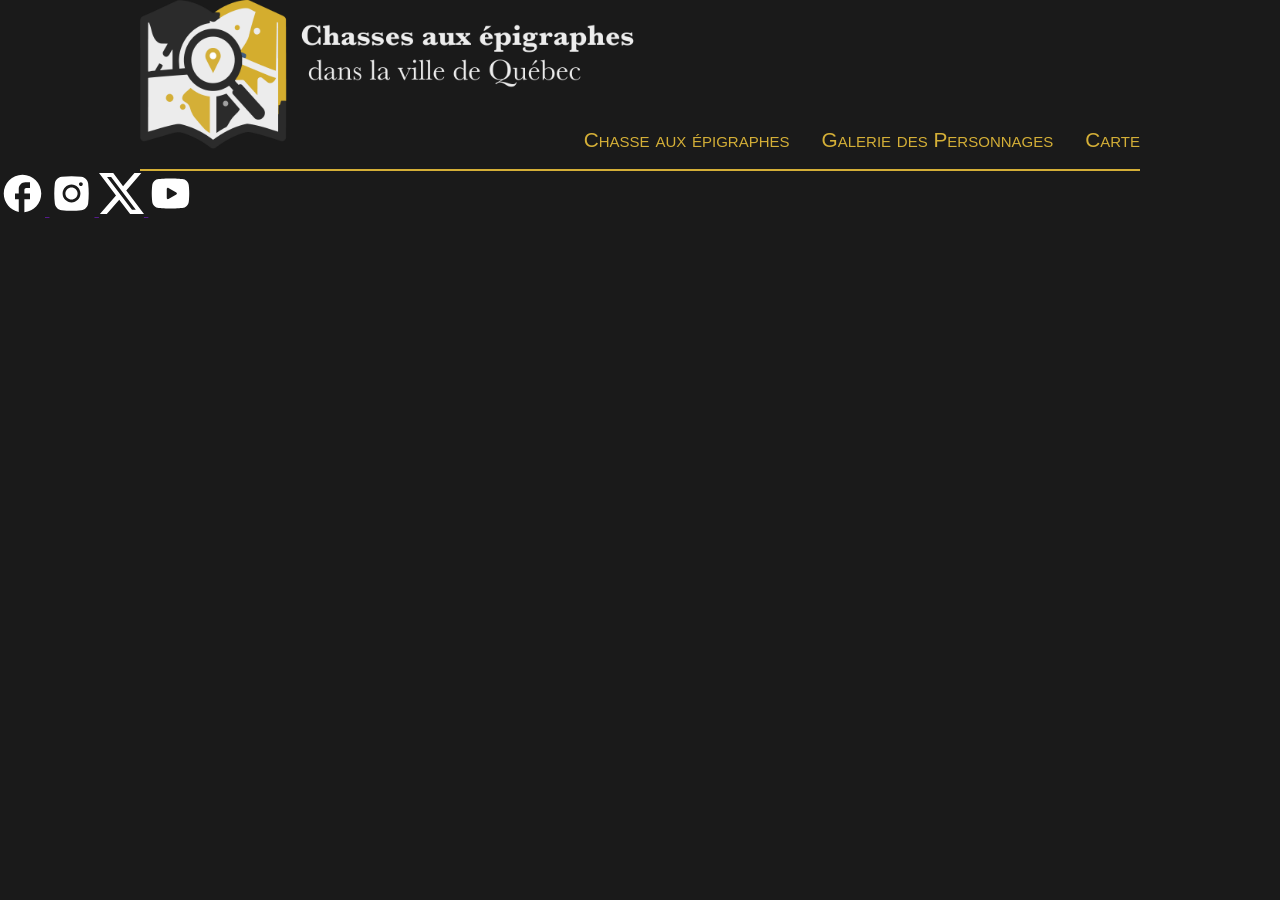
==== index.html @ 5cd20490 """ """ ====
<!DOCTYPE html>
<html lang="fr-ca">
<head>
    <meta charset="UTF-8">
    <meta name="viewport" content="width=device-width, initial-scale=1.0">
    <title>Navigation - Chasse Épigraphes</title>
    <link rel="stylesheet" href="assets/css/style.css">
    <script src="assets/js/main.js" defer></script>
</head>
<body>

    <header class="header">

        <nav class="nav" id="nav-principal" aria-label="Navigation Principale">

            <div class="nav__logo">
                <a href="#" class="nav__lien logo" id="logo">
                    <img class="nav__image" src="assets/images/Logo_entete.png" alt="Logo La Chasse aux épigraphes">Accueil
                </a>
            </div>

            <div class="nav__barre">
                <ul class="nav__liste menu">
                    <li class="menu__item">
                        <a href="" class="menu__lien lien">Chasse aux épigraphes</a>
                    </li>
                    <li class="menu__item">
                        <a href="" class="menu__lien lien">Galerie des Personnages</a>
                    </li>
                    <li class="menu__item">
                        <a href="" class="menu__lien lien">Carte</a>
                    </li>
                </ul>
            </div>

        </nav>
    </header>

    <main class="main">

    </main>

    <footer class="footer">

        <div class="reseaux-sociaux">

            <a href="" class="facebook">
                <img src="assets/images/icones/facebook/initial.svg" alt="Icone Facebook" class="lien-facebook">
            </a>

            <a href="" class="instagram">
                <img src="assets/images/icones/instagram/initial.svg" alt="Icone Instagram" class="lien-instagram">
            </a>

            <a href="" class="twitter">
                <img src="assets/images/icones/twitter/initial.svg" alt="Icone X" class="lien-twitter">
            </a>

            <a href="" class="youtube">
                <img src="assets/images/icones/youtube/initial.svg" alt="Icone youtube" class="lien-youtube">
            </a>

        </div>
    </footer>
    
</body>
</html>
---- assets/css/style.css ----
@charset "UTF-8";

* {
    margin: 0px;
    padding: 0px;
    box-sizing: border-box;
}

:root {
    --couleur-Jaune-Fonce: #69510E;
    --couleur-Jaune-Dore: #D4AF37;
    --couleur-Jaune-Pale: #E5DB69;
    --couleur-Gris-Pale: #B4B4B4;

    font-size: 16px;
    font-family: Helvetica, sans-serif;
    line-height: 1.2;
    scroll-behavior: smooth;
}

body {
    background-color: #1A1A1A;
}

/* ------------------ */
/* CSS NAVIGATION */
/* ------------------ */

nav {
    max-width: 360px;
    margin: 0 auto;
    display: flex;
    flex-direction: column;
    justify-content: center;
    align-items: center;
    border-bottom: solid 2px var(--couleur-Jaune-Dore);
    padding-bottom: 1rem;

}

.nav__logo {
    z-index: 102;;
}

.nav__lien {
    font-size: 0;
}

.nav__image {
    width: 100%;
    height: auto;
}

.nav .nav__barre {
    width: 100%;
    display: flex;
    justify-content: right;
    flex-direction: column;
}

.menu {
    display: flex;
    flex-direction: column;
    justify-content: center;
    gap: 1rem;
    list-style-type: none;
    font-size: 1rem;
    text-align: right;
    padding-block: 1rem;
    margin-top: -1.5rem;
    z-index: 101;
    background: linear-gradient(0.25turn, #1A1A1A, #69510e4d);
    border-radius: 1rem;
    width: 100%;
}

.menu .menu__item {
    padding: 0.5rem 1.5rem 0.5rem 0rem;
    margin-right: 1rem;
    background-color: #1a1a1a78;
    border-radius: 1rem;
}

/* AFFICHAGE TABLETTE */

@media (min-width: 37.5rem) {
    .nav {
        max-width: 600px;
    }

    .menu {
        flex-direction: row;
    }

    .menu .menu__item {
        margin: 0;
        padding: 0.5rem 1.5rem;

    }
}

/* AFFICHAGE TABLE */

@media (min-width: 48rem) {
    .nav {
        max-width: 1000px;
        flex-direction: row;
        align-items: flex-end;
    }

    .nav__image {
        width: 500px;
    }

    .nav .nav__barre {
        flex-direction: unset;
    }

    .menu {
        flex-direction: row;
        gap: 2rem;
        font-size: 1.3rem;
        margin: 0 0 0 -20rem;
        padding: 0;
        background: none;
        width: fit-content;
    }

    .menu .menu__item {
        padding-inline: 0;
        background-color: transparent;
        padding-block: 0;
    }
}

/* -------------- */
/* Bouton du menu */
/* -------------- */

.nav__control {
    background-color: var(--couleur-Jaune-Fonce);
    color: var(--couleur-Jaune-Dore);
    border: none;
    padding: 10px;
    margin: -3rem 0 0.5rem auto;
    min-width: 40px;
    min-height: 40px;
    border-radius: 1rem;
    position: inherit;
    z-index: 103;
}

@media (min-width: 48rem) {
    .nav__control {
        display: none;
    }
}

.nav__control:hover,
.nav__control:active {
    color: var(--couleur-Jaune-Pale);
}

.nav__control:focus-visible {
    outline-offset: -5px;
    outline: var(--couleur-Jaune-Fonce) auto 5px;
}


.nav__control:before {
    display: inline-block;
    content: "";
    width: 1em;
    height: 1em;
    background-image: url(../images/icones/ico-fermer.svg);
    background-size: auto 1em;
}

.nav--closed .nav__control:before {
    background-image: url(../images/icones/ico-menu.svg);
}

/* Liste du menu */
.js .menu {
    max-height: none;
}

@media (min-width: 48rem) {
    .menu__item {
        display: inline-block;
    }

    .js .menu {
        margin: 0 0 0 -20rem;
    }
}

@media (max-width: 48rem) {
    .js .menu {
        max-height: 100vh;
        overflow: hidden;
        transition: max-height 2s;
    }

    .js .nav--closed .menu {
        max-height: 0;
        transition: max-height 0.5s;
        margin: 0;
        padding: 0;
    }
}

/* ------------------ */
/* FIN CSS NAVIGATION */
/* ------------------ */


/* ------------------ */
/* CSS FOOTER */
/* ------------------ */

/* Autres, modificateurs, effets (initial, survol, focus) */

.lien {
    color: var(--couleur-Jaune-Dore);
    text-decoration: none;
    font-variant: small-caps;
}

.lien:hover {
    color: var(--couleur-Jaune-Pale);
    text-decoration: underline;
}

.lien:focus-visible {
    outline: var(--couleur-Jaune-Dore) 1px solid;
    border-radius: 0.5rem;
}
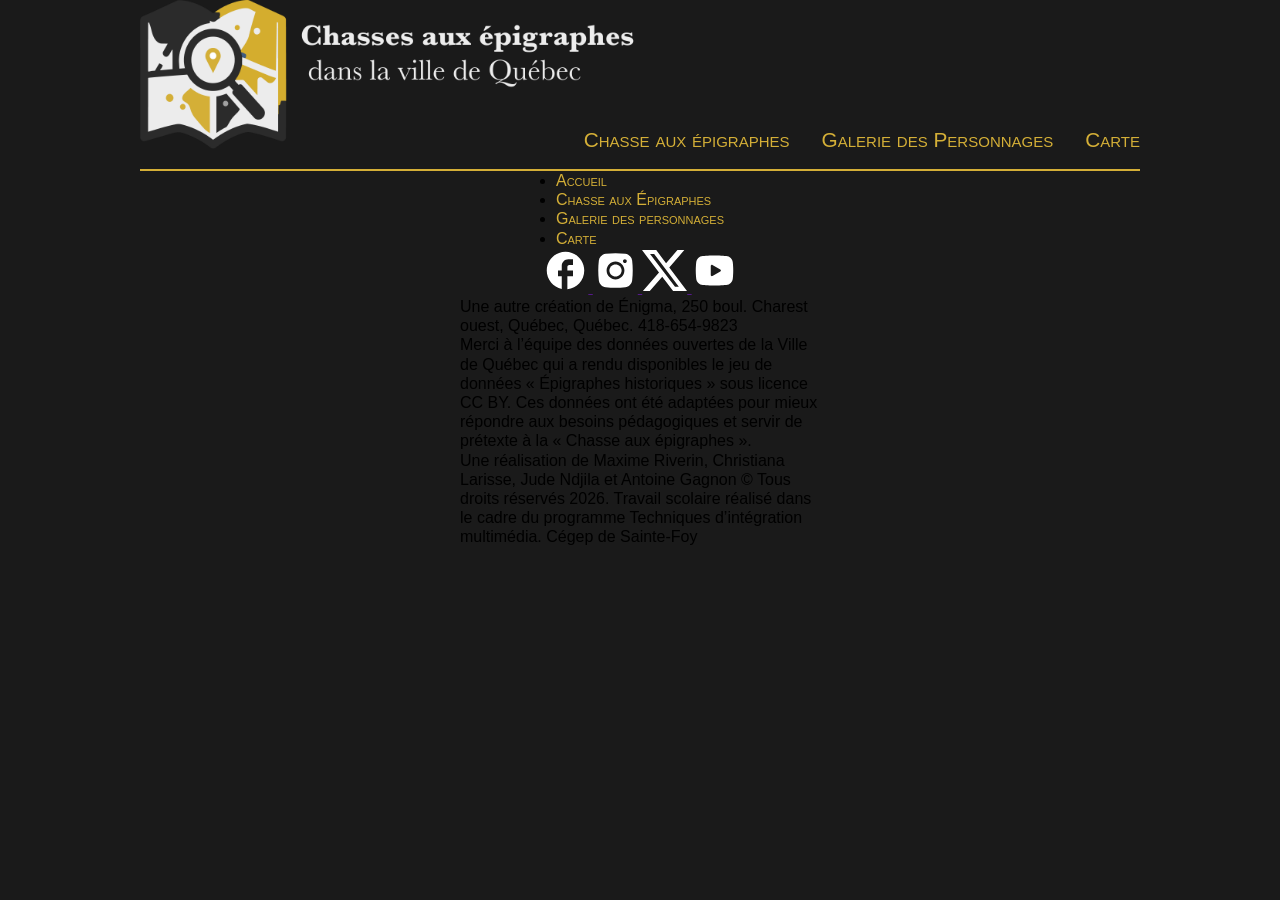
==== commit a69565e9: "Update footer - Écriture du html du footer - effet de survol sur les liens réseaux sociaux -" ====
--- a/index.html
+++ b/index.html
@@ -42,7 +42,29 @@
 
     <footer class="footer">
 
-        <div class="reseaux-sociaux">
+        <div class="footer__nav">
+            <ul class="footer__nav-liste footer__menu">
+
+                <li class="footer__menu-item">
+                    <a href="" class="footer__menu-lien lien">Accueil</a>
+                </li>
+
+                <li class="footer__menu-item">
+                    <a href="" class="footer__menu-lien lien">Chasse aux Épigraphes</a>
+                </li>
+
+                <li class="footer__menu-item">
+                    <a href="" class="footer__menu-lien lien">Galerie des personnages</a>
+                </li>
+
+                <li class="footer__menu-item">
+                    <a href="" class="footer__menu-lien lien">Carte</a>
+                </li>
+
+            </ul>
+        </div>
+
+        <div class="footer__reseaux-sociaux">
 
             <a href="" class="facebook">
                 <img src="assets/images/icones/facebook/initial.svg" alt="Icone Facebook" class="lien-facebook">
@@ -61,6 +83,14 @@
             </a>
 
         </div>
+
+        <div class="footer__texte-containeur">
+            <p class="footer__texte">Une autre création de Énigma, 250 boul. Charest ouest, Québec, Québec. 418-654-9823</p>
+            <p class="footer__texte">Merci à l’équipe des données ouvertes de la Ville de Québec qui a rendu disponibles le jeu de données « Épigraphes historiques » sous licence CC BY. 
+                    Ces données ont été adaptées pour mieux répondre aux besoins pédagogiques et servir de prétexte à la « Chasse aux épigraphes ». </p>
+            <p class="footer__texte">Une réalisation de Maxime Riverin, Christiana Larisse, Jude Ndjila et Antoine Gagnon  © Tous droits réservés 2026.
+                    Travail scolaire réalisé dans le cadre du programme Techniques d’intégration multimédia. Cégep de Sainte-Foy</p>
+        </div>
     </footer>
     
 </body>
--- a/assets/css/style.css
+++ b/assets/css/style.css
@@ -35,7 +35,6 @@
     align-items: center;
     border-bottom: solid 2px var(--couleur-Jaune-Dore);
     padding-bottom: 1rem;
-
 }
 
 .nav__logo {
@@ -219,6 +218,27 @@
 /* CSS FOOTER */
 /* ------------------ */
 
+footer {
+    max-width: 360px;
+    margin: 0 auto;
+    display: flex;
+    flex-direction: column;
+    justify-content: center;
+    align-items: center;
+}
+
+.footer__menu {
+    
+}
+
+.footer__reseaux-sociaux {
+
+}
+
+.footer__texte-containeur {
+
+}
+
 /* Autres, modificateurs, effets (initial, survol, focus) */
 
 .lien {
@@ -235,4 +255,17 @@
 .lien:focus-visible {
     outline: var(--couleur-Jaune-Dore) 1px solid;
     border-radius: 0.5rem;
+}
+
+.facebook:hover .lien-facebook {
+    content: url(../images/icones/facebook/survol.svg);
+}
+.instagram:hover .lien-instagram {
+    content: url(../images/icones/instagram/survol.svg);
+}
+.twitter:hover .lien-twitter {
+    content: url(../images/icones/twitter/survol.svg);
+}
+.youtube:hover .lien-youtube {
+    content: url(../images/icones/youtube/survol.svg);
 }
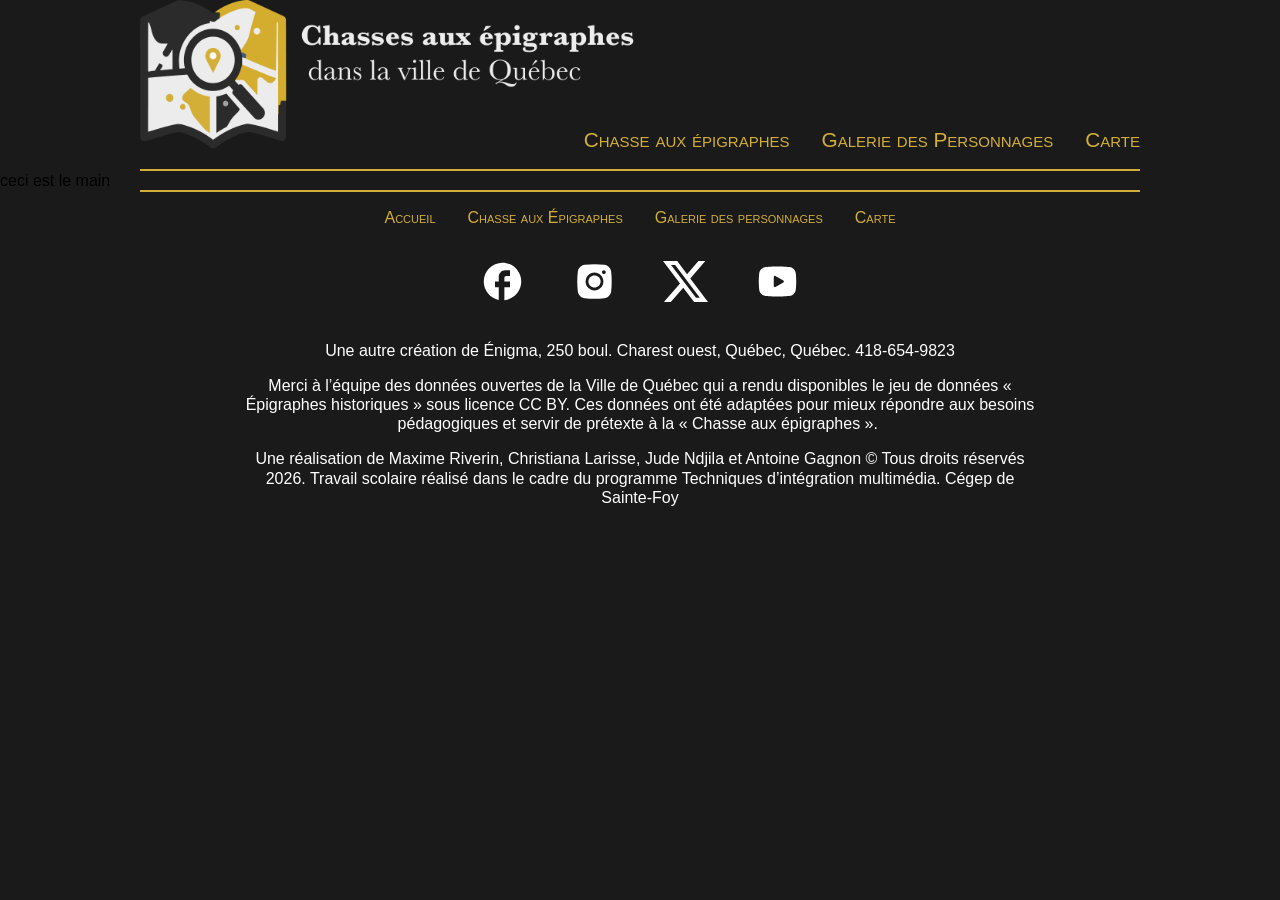
==== commit 7c3e7c43: "Finalisation Footer - Ajout d'une classe 'flex' afin de réduire la répétition dans le css - Mise en " ====
--- a/index.html
+++ b/index.html
@@ -11,7 +11,7 @@
 
     <header class="header">
 
-        <nav class="nav" id="nav-principal" aria-label="Navigation Principale">
+        <nav class="nav flex" id="nav-principal" aria-label="Navigation Principale">
 
             <div class="nav__logo">
                 <a href="#" class="nav__lien logo" id="logo">
@@ -19,8 +19,8 @@
                 </a>
             </div>
 
-            <div class="nav__barre">
-                <ul class="nav__liste menu">
+            <div class="nav__barre flex">
+                <ul class="nav__liste menu flex">
                     <li class="menu__item">
                         <a href="" class="menu__lien lien">Chasse aux épigraphes</a>
                     </li>
@@ -37,59 +37,63 @@
     </header>
 
     <main class="main">
-
+        <p>ceci est le main</p>
     </main>
 
     <footer class="footer">
 
-        <div class="footer__nav">
-            <ul class="footer__nav-liste footer__menu">
+        <div class="footer__containeur flex">
 
-                <li class="footer__menu-item">
-                    <a href="" class="footer__menu-lien lien">Accueil</a>
-                </li>
+            <div class="footer__nav">
+                <ul class="footer__nav-liste footer__menu flex">
 
-                <li class="footer__menu-item">
-                    <a href="" class="footer__menu-lien lien">Chasse aux Épigraphes</a>
-                </li>
+                    <li class="footer__menu-item">
+                        <a href="" class="footer__menu-lien lien">Accueil</a>
+                    </li>
 
-                <li class="footer__menu-item">
-                    <a href="" class="footer__menu-lien lien">Galerie des personnages</a>
-                </li>
+                    <li class="footer__menu-item">
+                        <a href="" class="footer__menu-lien lien">Chasse aux Épigraphes</a>
+                    </li>
 
-                <li class="footer__menu-item">
-                    <a href="" class="footer__menu-lien lien">Carte</a>
-                </li>
+                    <li class="footer__menu-item">
+                        <a href="" class="footer__menu-lien lien">Galerie des personnages</a>
+                    </li>
 
-            </ul>
-        </div>
+                    <li class="footer__menu-item">
+                        <a href="" class="footer__menu-lien lien">Carte</a>
+                    </li>
 
-        <div class="footer__reseaux-sociaux">
+                </ul>
+            </div>
 
-            <a href="" class="facebook">
-                <img src="assets/images/icones/facebook/initial.svg" alt="Icone Facebook" class="lien-facebook">
-            </a>
+            <div class="footer__reseaux-sociaux flex">
 
-            <a href="" class="instagram">
-                <img src="assets/images/icones/instagram/initial.svg" alt="Icone Instagram" class="lien-instagram">
-            </a>
+                <a href="" class="facebook">
+                    <img src="assets/images/icones/facebook/initial.svg" alt="Icone Facebook" class="lien-facebook">
+                </a>
 
-            <a href="" class="twitter">
-                <img src="assets/images/icones/twitter/initial.svg" alt="Icone X" class="lien-twitter">
-            </a>
+                <a href="" class="instagram">
+                    <img src="assets/images/icones/instagram/initial.svg" alt="Icone Instagram" class="lien-instagram">
+                </a>
 
-            <a href="" class="youtube">
-                <img src="assets/images/icones/youtube/initial.svg" alt="Icone youtube" class="lien-youtube">
-            </a>
+                <a href="" class="twitter">
+                    <img src="assets/images/icones/twitter/initial.svg" alt="Icone X" class="lien-twitter">
+                </a>
 
-        </div>
+                <a href="" class="youtube">
+                    <img src="assets/images/icones/youtube/initial.svg" alt="Icone youtube" class="lien-youtube">
+                </a>
 
-        <div class="footer__texte-containeur">
-            <p class="footer__texte">Une autre création de Énigma, 250 boul. Charest ouest, Québec, Québec. 418-654-9823</p>
-            <p class="footer__texte">Merci à l’équipe des données ouvertes de la Ville de Québec qui a rendu disponibles le jeu de données « Épigraphes historiques » sous licence CC BY. 
-                    Ces données ont été adaptées pour mieux répondre aux besoins pédagogiques et servir de prétexte à la « Chasse aux épigraphes ». </p>
-            <p class="footer__texte">Une réalisation de Maxime Riverin, Christiana Larisse, Jude Ndjila et Antoine Gagnon  © Tous droits réservés 2026.
-                    Travail scolaire réalisé dans le cadre du programme Techniques d’intégration multimédia. Cégep de Sainte-Foy</p>
+            </div>
+
+            <div class="footer__texte-containeur flex">
+                <p class="footer__texte">Une autre création de Énigma, 250 boul. Charest ouest, Québec, Québec. 418-654-9823</p>
+                <p class="footer__texte">Merci à l’équipe des données ouvertes de la Ville de Québec qui a rendu disponibles le jeu de données « Épigraphes historiques » sous licence CC BY. 
+                        Ces données ont été adaptées pour mieux répondre aux besoins pédagogiques et servir de prétexte à la « Chasse aux épigraphes ». </p>
+                <p class="footer__texte">Une réalisation de Maxime Riverin, Christiana Larisse, Jude Ndjila et Antoine Gagnon  © Tous droits réservés 2026.
+                        Travail scolaire réalisé dans le cadre du programme Techniques d’intégration multimédia. Cégep de Sainte-Foy</p>
+            </div>
+
         </div>
     </footer>
     
--- a/assets/css/style.css
+++ b/assets/css/style.css
@@ -29,7 +29,6 @@
 nav {
     max-width: 360px;
     margin: 0 auto;
-    display: flex;
     flex-direction: column;
     justify-content: center;
     align-items: center;
@@ -52,13 +51,11 @@
 
 .nav .nav__barre {
     width: 100%;
-    display: flex;
     justify-content: right;
     flex-direction: column;
 }
 
 .menu {
-    display: flex;
     flex-direction: column;
     justify-content: center;
     gap: 1rem;
@@ -100,7 +97,7 @@
 
 /* AFFICHAGE TABLE */
 
-@media (min-width: 48rem) {
+@media (min-width: 50rem) {
     .nav {
         max-width: 1000px;
         flex-direction: row;
@@ -149,7 +146,7 @@
     z-index: 103;
 }
 
-@media (min-width: 48rem) {
+@media (min-width: 50rem) {
     .nav__control {
         display: none;
     }
@@ -184,7 +181,7 @@
     max-height: none;
 }
 
-@media (min-width: 48rem) {
+@media (min-width: 50rem) {
     .menu__item {
         display: inline-block;
     }
@@ -194,7 +191,7 @@
     }
 }
 
-@media (max-width: 48rem) {
+@media (max-width: 50rem) {
     .js .menu {
         max-height: 100vh;
         overflow: hidden;
@@ -221,22 +218,63 @@
 footer {
     max-width: 360px;
     margin: 0 auto;
-    display: flex;
+    border-top: 2px solid var(--couleur-Jaune-Dore);
+    padding-top: 1rem;
+}
+
+.footer__containeur {
+    gap: 2rem;
     flex-direction: column;
     justify-content: center;
     align-items: center;
+    margin: 0 auto;
 }
 
 .footer__menu {
-    
+    flex-direction: row;
+    flex-wrap: wrap;
+    list-style-type: none;
+    justify-content: center;
+    gap: 2rem;
 }
 
 .footer__reseaux-sociaux {
-
+    flex-direction: row;
+    justify-content: space-between;
+    width: 100%;
+    max-width: 320px;
 }
 
 .footer__texte-containeur {
-
+    flex-direction: column;
+    justify-content: center;
+    text-align: center;
+    gap: 1rem;
+    color: white;
+}
+
+/* AFFICHAGE TABLETTE */
+
+@media (min-width: 37.5rem) {
+    footer {
+        max-width: 600px;
+    }
+
+    .footer__menu {
+        justify-content: space-between;
+    }
+}
+
+/* AFFICHAGE TABLE */
+
+@media (min-width: 50rem) {
+    footer {
+        max-width: 1000px;
+    }
+
+    .footer__containeur {
+        max-width: 800px;
+    }
 }
 
 /* Autres, modificateurs, effets (initial, survol, focus) */
@@ -268,4 +306,8 @@
 }
 .youtube:hover .lien-youtube {
     content: url(../images/icones/youtube/survol.svg);
+}
+
+.flex {
+    display: flex;
 }
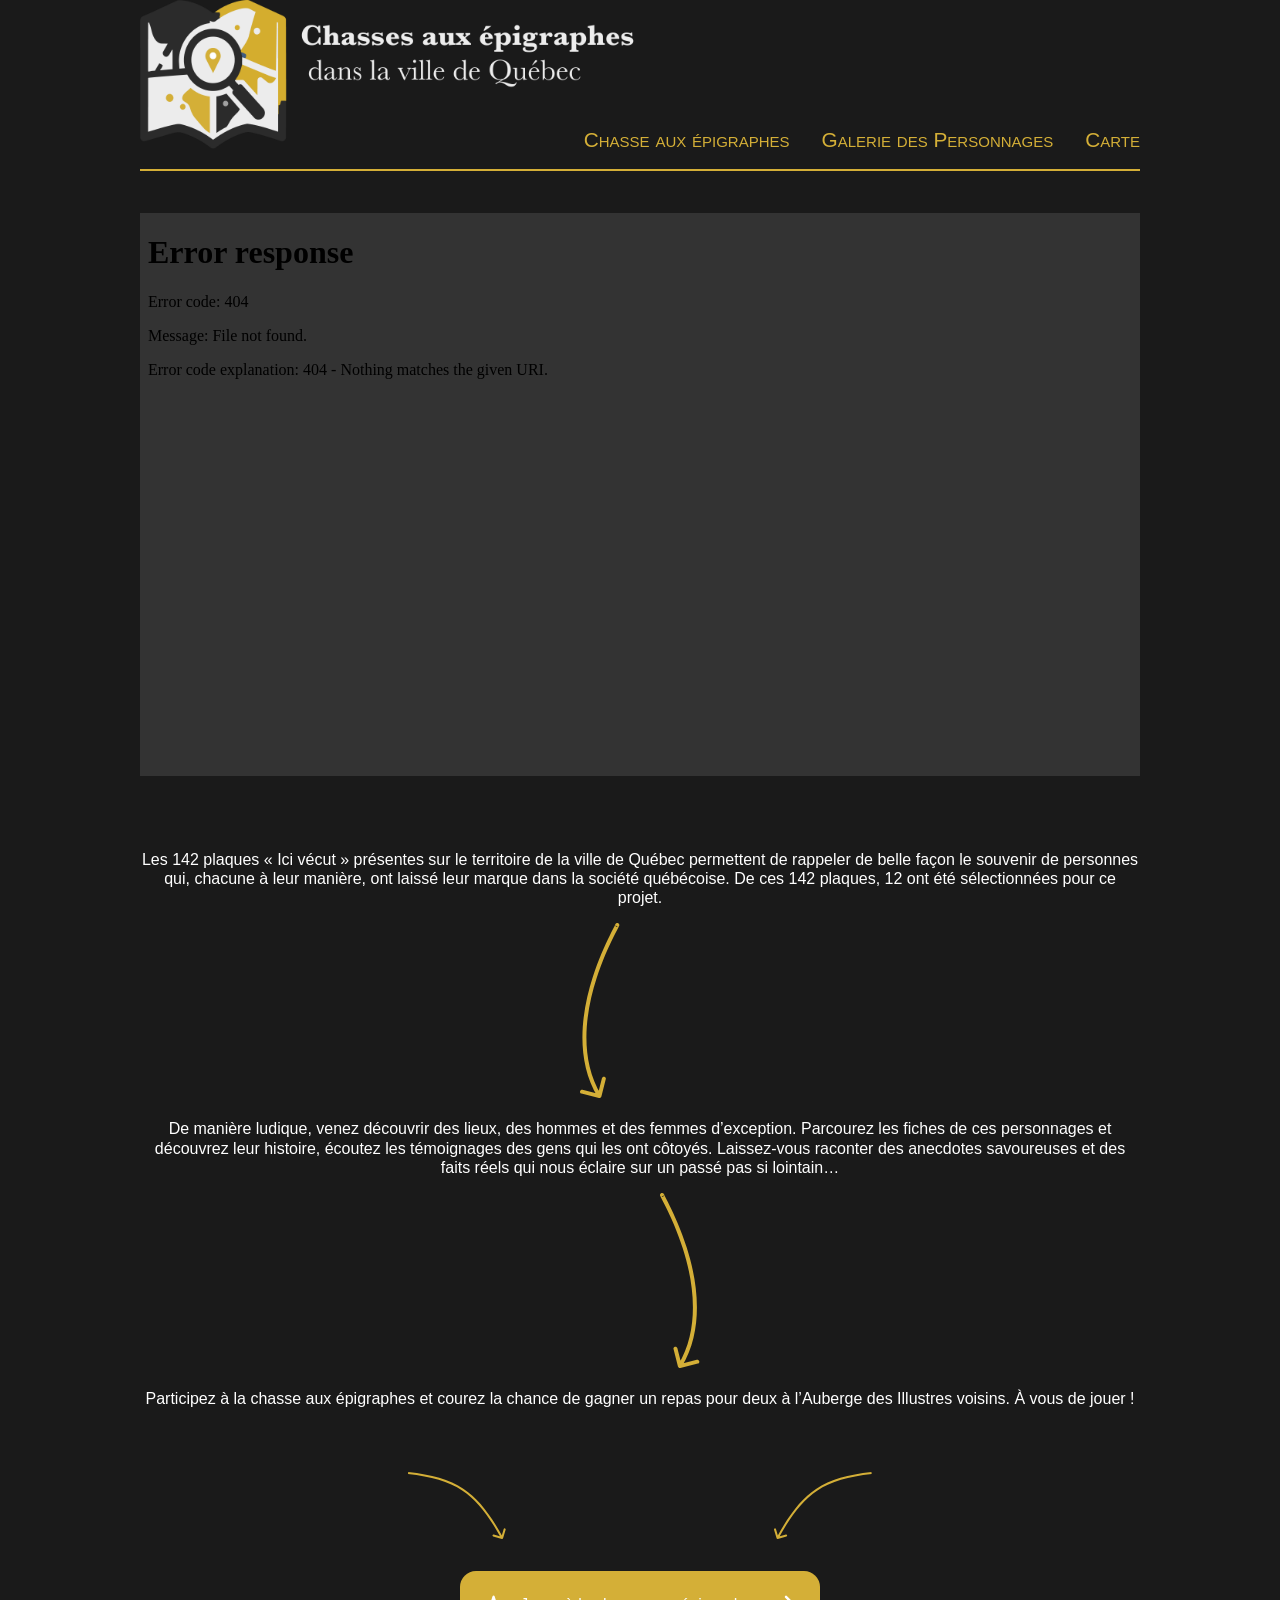
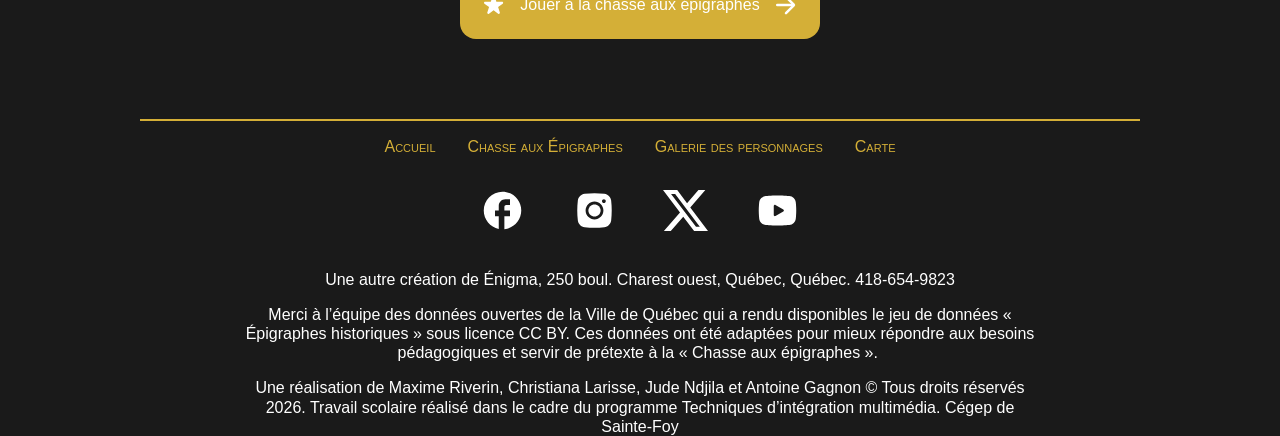
==== commit 176194cd: "Intégration complet de la page Accueil - Création du css pour la page accueil (video, texte) - Ajust" ====
--- a/index.html
+++ b/index.html
@@ -3,7 +3,7 @@
 <head>
     <meta charset="UTF-8">
     <meta name="viewport" content="width=device-width, initial-scale=1.0">
-    <title>Navigation - Chasse Épigraphes</title>
+    <title>Accueil - Chasse Épigraphes</title>
     <link rel="stylesheet" href="assets/css/style.css">
     <script src="assets/js/main.js" defer></script>
 </head>
@@ -37,7 +37,61 @@
     </header>
 
     <main class="main">
-        <p>ceci est le main</p>
+
+        <div class="main__containeur">
+
+            <div class="main__video">
+                <iframe src="assets/médias/video_ChasseEpigraphes.mp4" title="Chasse Épigraphes Video" frameborder="0" allow="accelerometer; autoplay; clipboard-write; encrypted-media; gyroscope; picture-in-picture; web-share" referrerpolicy="strict-origin-when-cross-origin" allowfullscreen></iframe>
+            </div>
+
+            <div class="main__instruction instruction">
+
+                <p class="instruction__texte">
+                    Les 142 plaques « Ici vécut » présentes sur le territoire de la ville de Québec permettent de 
+                    rappeler de belle façon le souvenir de personnes qui, chacune à leur manière, ont laissé leur 
+                    marque dans la société québécoise. De ces 142 plaques, 12 ont été sélectionnées pour ce projet.
+                </p>
+
+                <div class="instruction__image">
+                    <img src="assets/images/elements_graphiques/fleche1.svg" alt="" class="instruction__fleche fleche1">
+                </div>
+
+                <p class="instruction__texte">
+                    De manière ludique, venez découvrir des lieux, des hommes et des femmes d’exception. 
+                    Parcourez les fiches de ces personnages et découvrez leur histoire, écoutez les témoignages 
+                    des gens qui les ont côtoyés. Laissez-vous raconter des anecdotes savoureuses et des faits réels 
+                    qui nous éclaire sur un passé pas si lointain…
+                </p>
+
+                <div class="instruction__image">
+                    <img src="assets/images/elements_graphiques/fleche2.svg" alt="" class="instruction__fleche fleche2">
+                </div>
+
+                <p class="instruction__texte">
+                    Participez à la chasse aux épigraphes et courez la chance de gagner un repas pour deux
+                     à l’Auberge des Illustres voisins. À vous de jouer ! 
+                </p>
+
+            </div>
+
+            <div class="main__jouer jouer">
+
+                <div class="jouer__fleches">
+                    <img src="assets/images/elements_graphiques/fleche4.svg" alt="" class="jouer__fleche fleche4">
+                    <img src="assets/images/elements_graphiques/fleche3.svg" alt="" class="jouer__fleche fleche3">
+                </div>
+
+                <p class="jouer__btn">
+                    <button name="btnJouer" id="btnJouer" value="Jouer à la chasse aux épigraphes" title="Bouton pour jouer à la chasse aux épigraphes">
+                        <img src="assets/images/elements_graphiques/etoile1.svg" alt="">
+                        <label for="btnJouer">Jouer à la chasse aux épigraphes</label>
+                        <img src="assets/images/elements_graphiques/petiteFleche.svg" alt="">
+                    </button>
+                </p>
+            </div>
+
+        </div>
+
     </main>
 
     <footer class="footer">
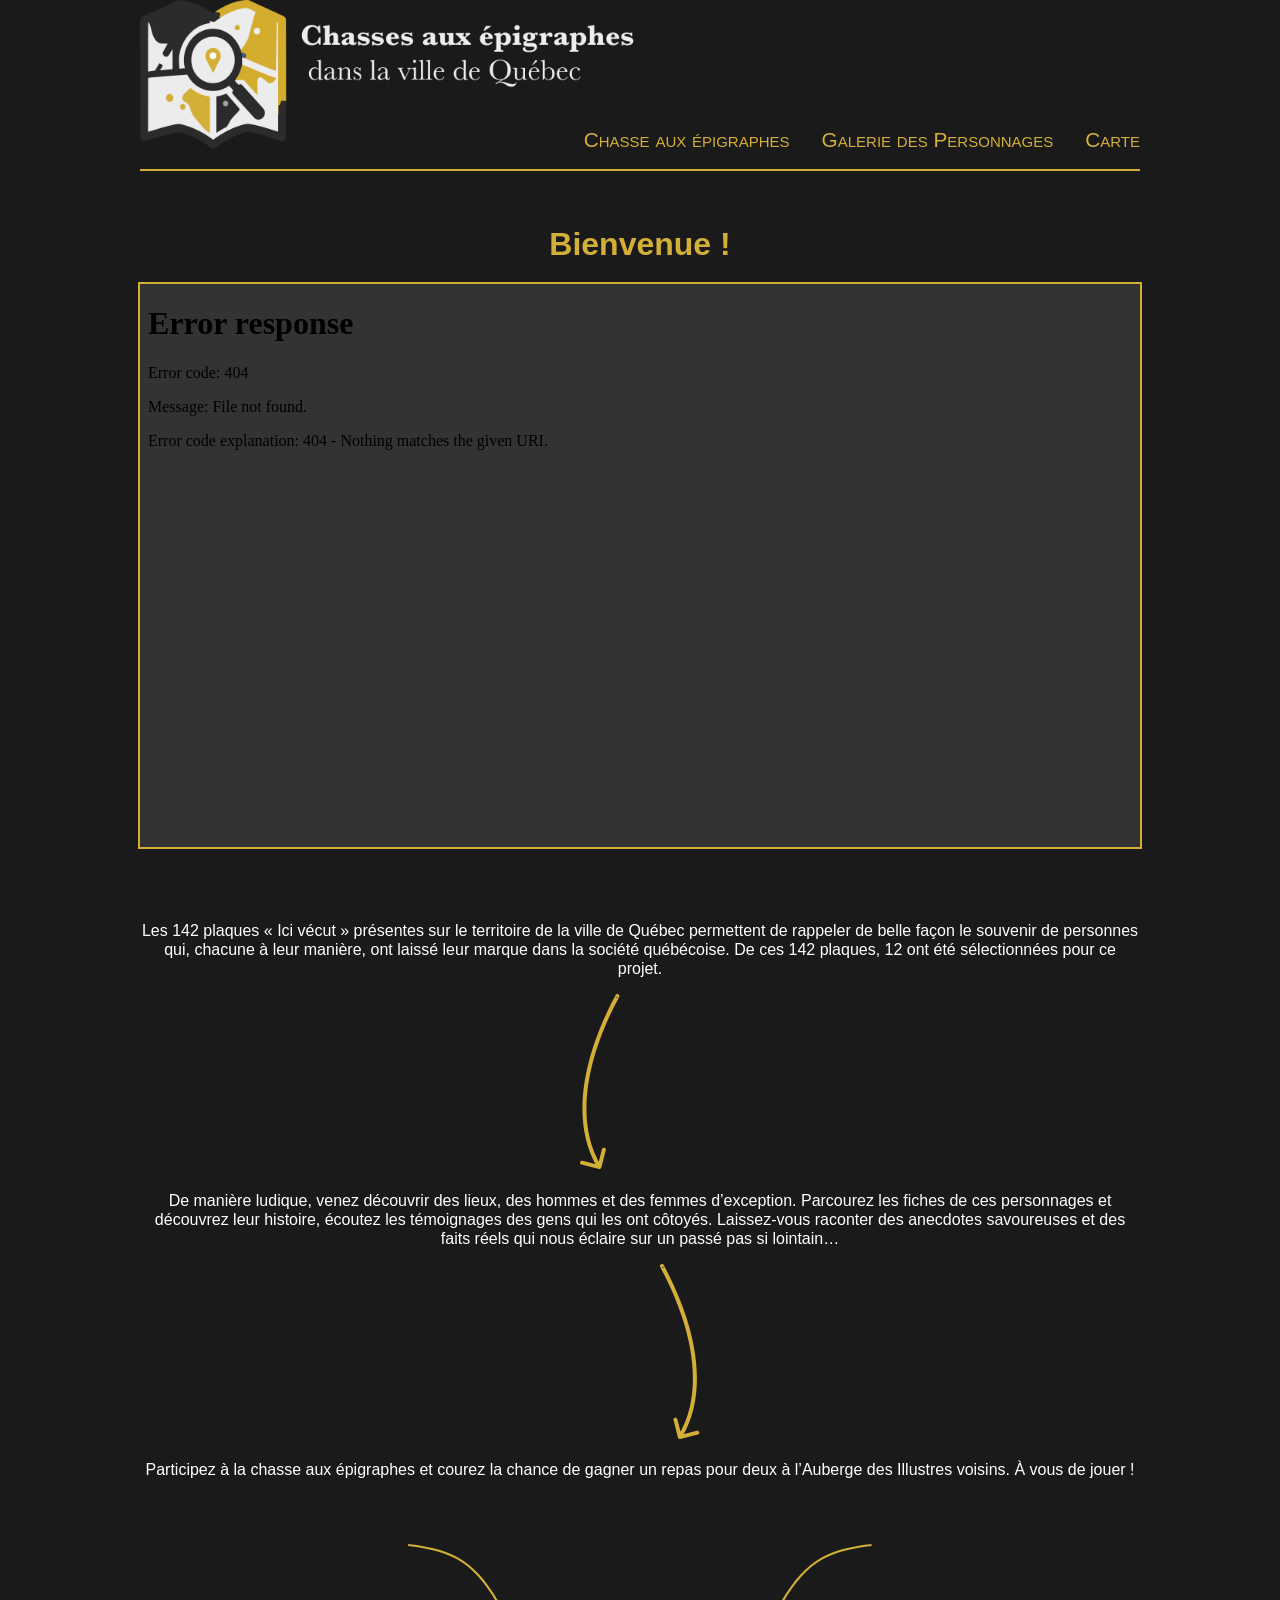
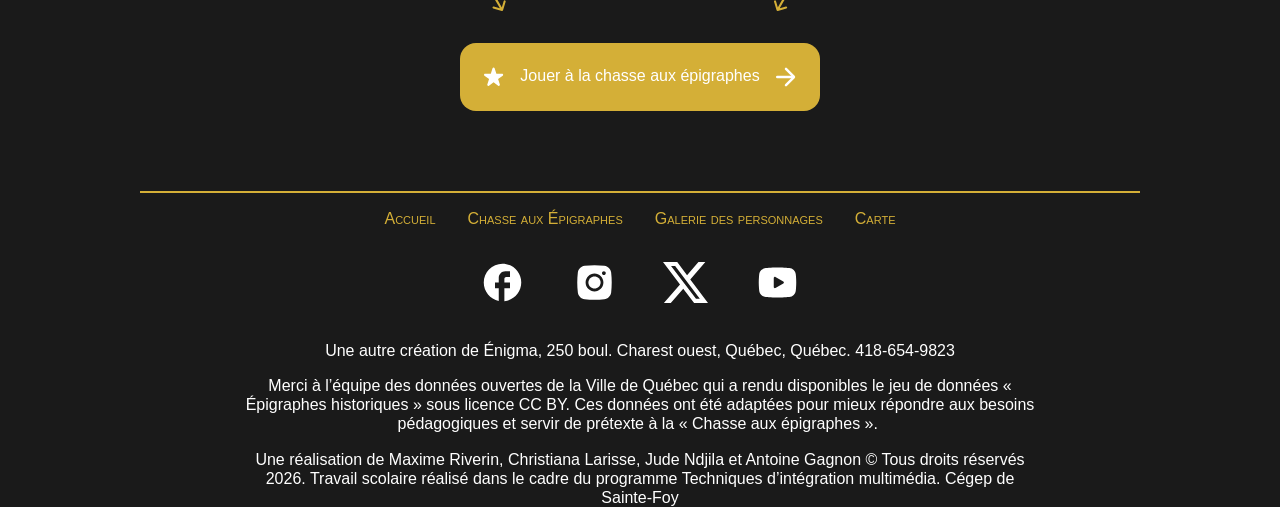
==== commit 1e7e490b: "Update plusieurs css - Ajout d'un H1 dans la page d'Accueil et galerie des personnages - Réglage des" ====
--- a/index.html
+++ b/index.html
@@ -39,6 +39,8 @@
     <main class="main">
 
         <div class="main__containeur">
+
+            <h1 class="main__titre">Bienvenue !</h1>
 
             <div class="main__video">
                 <iframe src="assets/médias/video_ChasseEpigraphes.mp4" title="Chasse Épigraphes Video" frameborder="0" allow="accelerometer; autoplay; clipboard-write; encrypted-media; gyroscope; picture-in-picture; web-share" referrerpolicy="strict-origin-when-cross-origin" allowfullscreen></iframe>
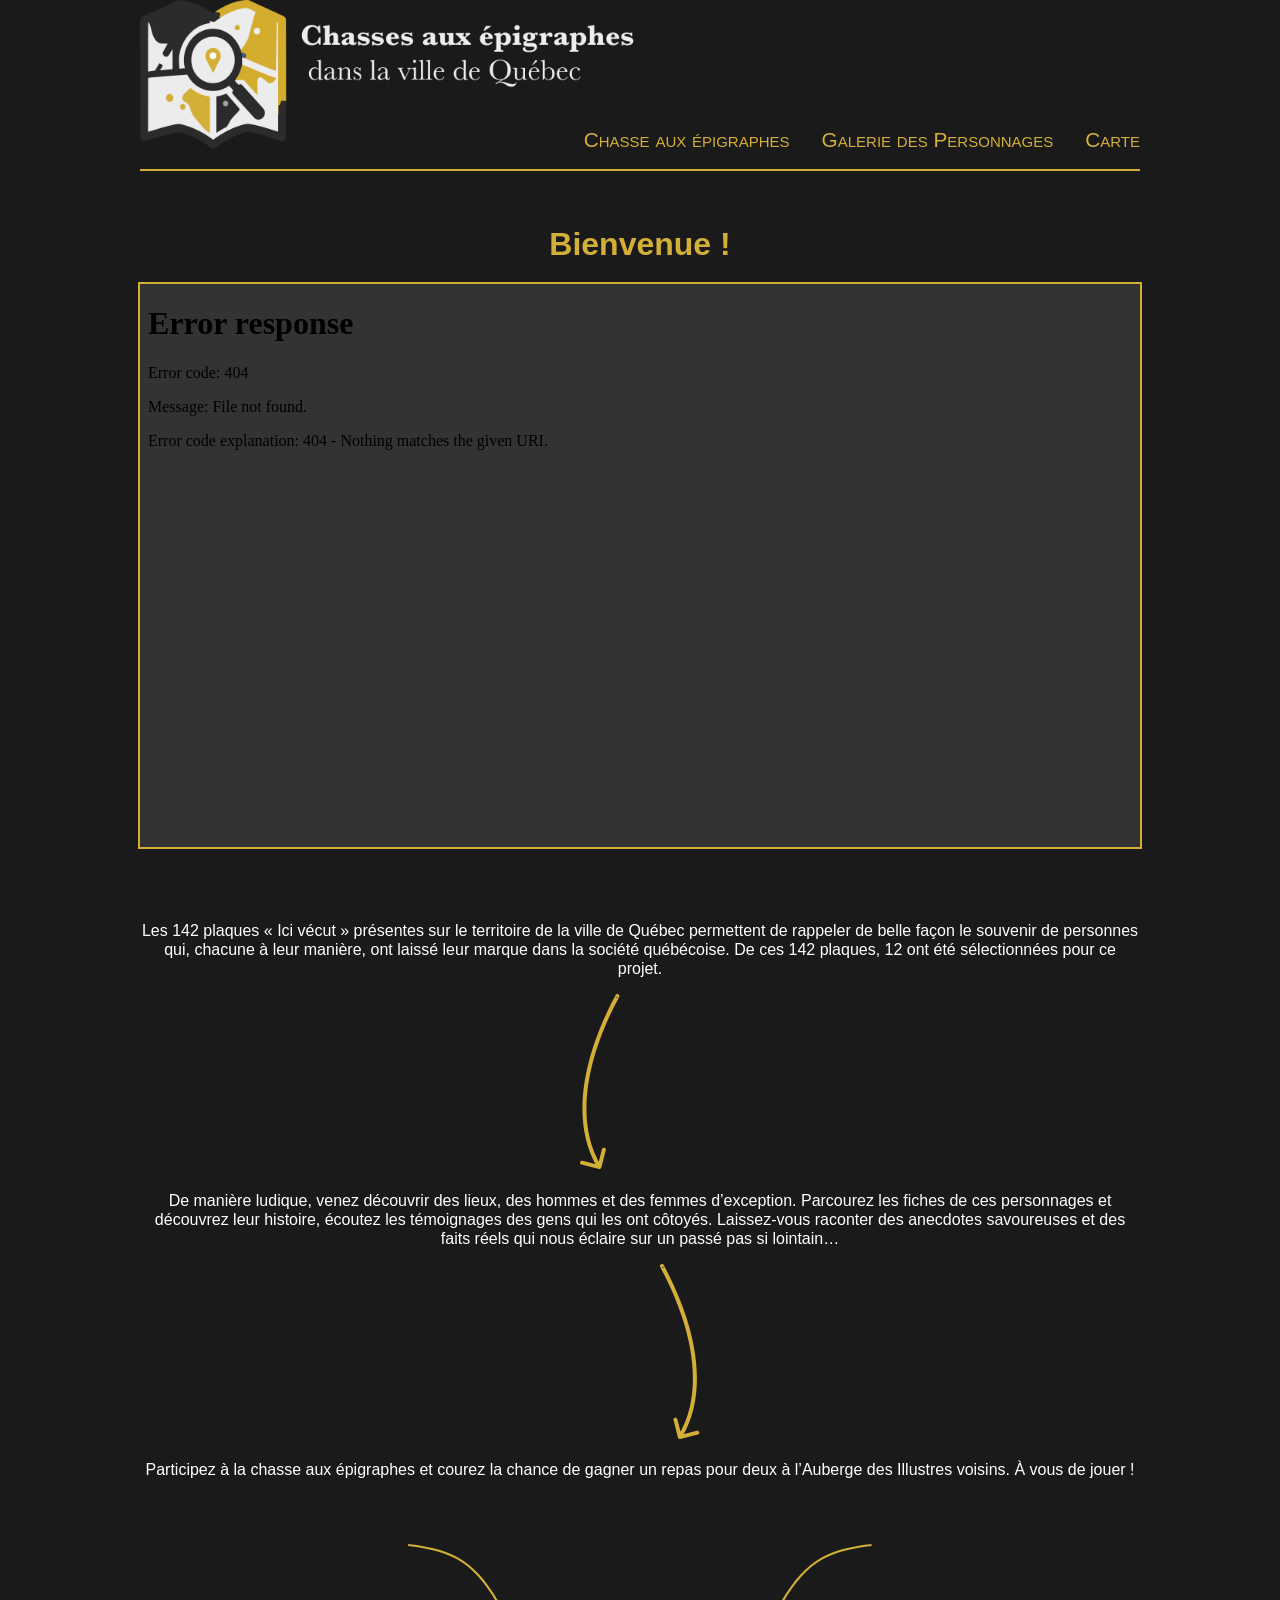
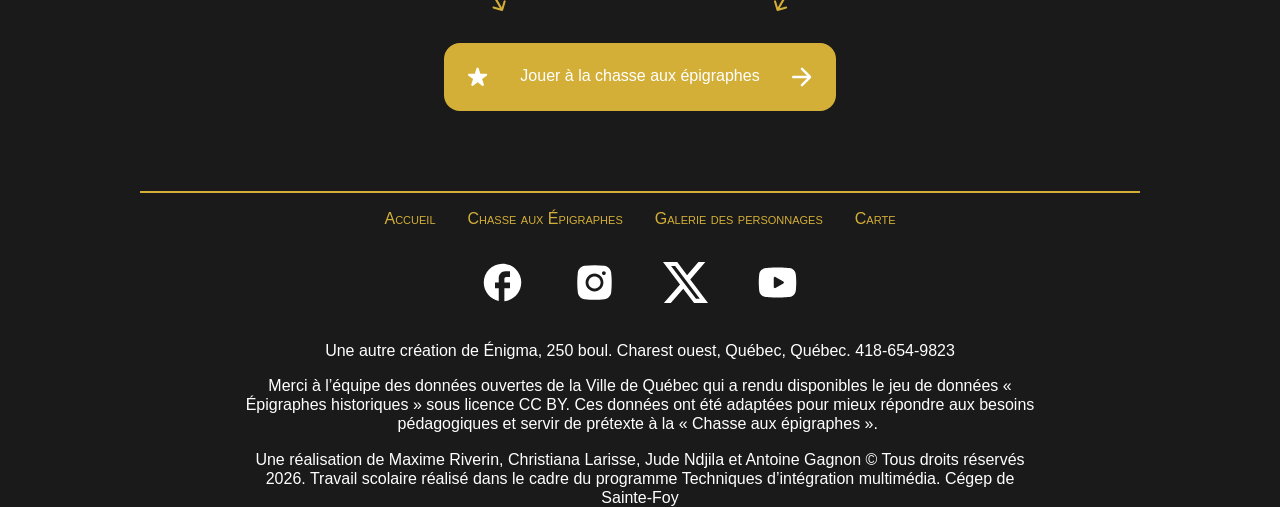
==== commit bfb0dfc9: "Update href des liens - Mise en place des liens (dirige vers la bonne page)" ====
--- a/index.html
+++ b/index.html
@@ -14,7 +14,7 @@
         <nav class="nav flex" id="nav-principal" aria-label="Navigation Principale">
 
             <div class="nav__logo">
-                <a href="#" class="nav__lien logo" id="logo">
+                <a href="index.html" class="nav__lien logo" id="logo">
                     <img class="nav__image" src="assets/images/Logo_entete.png" alt="Logo La Chasse aux épigraphes">Accueil
                 </a>
             </div>
@@ -22,13 +22,13 @@
             <div class="nav__barre flex">
                 <ul class="nav__liste menu flex">
                     <li class="menu__item">
-                        <a href="" class="menu__lien lien">Chasse aux épigraphes</a>
+                        <a href="html/chasseepigraphes.html" class="menu__lien lien">Chasse aux épigraphes</a>
                     </li>
                     <li class="menu__item">
-                        <a href="" class="menu__lien lien">Galerie des Personnages</a>
+                        <a href="html/galeriedespersonnage.html" class="menu__lien lien">Galerie des Personnages</a>
                     </li>
                     <li class="menu__item">
-                        <a href="" class="menu__lien lien">Carte</a>
+                        <a href="html/carte.html" class="menu__lien lien">Carte</a>
                     </li>
                 </ul>
             </div>
@@ -86,7 +86,9 @@
                 <p class="jouer__btn">
                     <button name="btnJouer" id="btnJouer" value="Jouer à la chasse aux épigraphes" title="Bouton pour jouer à la chasse aux épigraphes">
                         <img src="assets/images/elements_graphiques/etoile1.svg" alt="">
-                        <label for="btnJouer">Jouer à la chasse aux épigraphes</label>
+                        <label for="btnJouer">
+                            <a href="html/chasseepigraphes.html" tabindex="-1">Jouer à la chasse aux épigraphes</a>
+                        </label>
                         <img src="assets/images/elements_graphiques/petiteFleche.svg" alt="">
                     </button>
                 </p>
@@ -104,19 +106,19 @@
                 <ul class="footer__nav-liste footer__menu flex">
 
                     <li class="footer__menu-item">
-                        <a href="" class="footer__menu-lien lien">Accueil</a>
+                        <a href="index.html" class="footer__menu-lien lien">Accueil</a>
                     </li>
 
                     <li class="footer__menu-item">
-                        <a href="" class="footer__menu-lien lien">Chasse aux Épigraphes</a>
+                        <a href="html/chasseepigraphes.html" class="footer__menu-lien lien">Chasse aux Épigraphes</a>
                     </li>
 
                     <li class="footer__menu-item">
-                        <a href="" class="footer__menu-lien lien">Galerie des personnages</a>
+                        <a href="html/galeriedespersonnage.html" class="footer__menu-lien lien">Galerie des personnages</a>
                     </li>
 
                     <li class="footer__menu-item">
-                        <a href="" class="footer__menu-lien lien">Carte</a>
+                        <a href="html/carte.html" class="footer__menu-lien lien">Carte</a>
                     </li>
 
                 </ul>
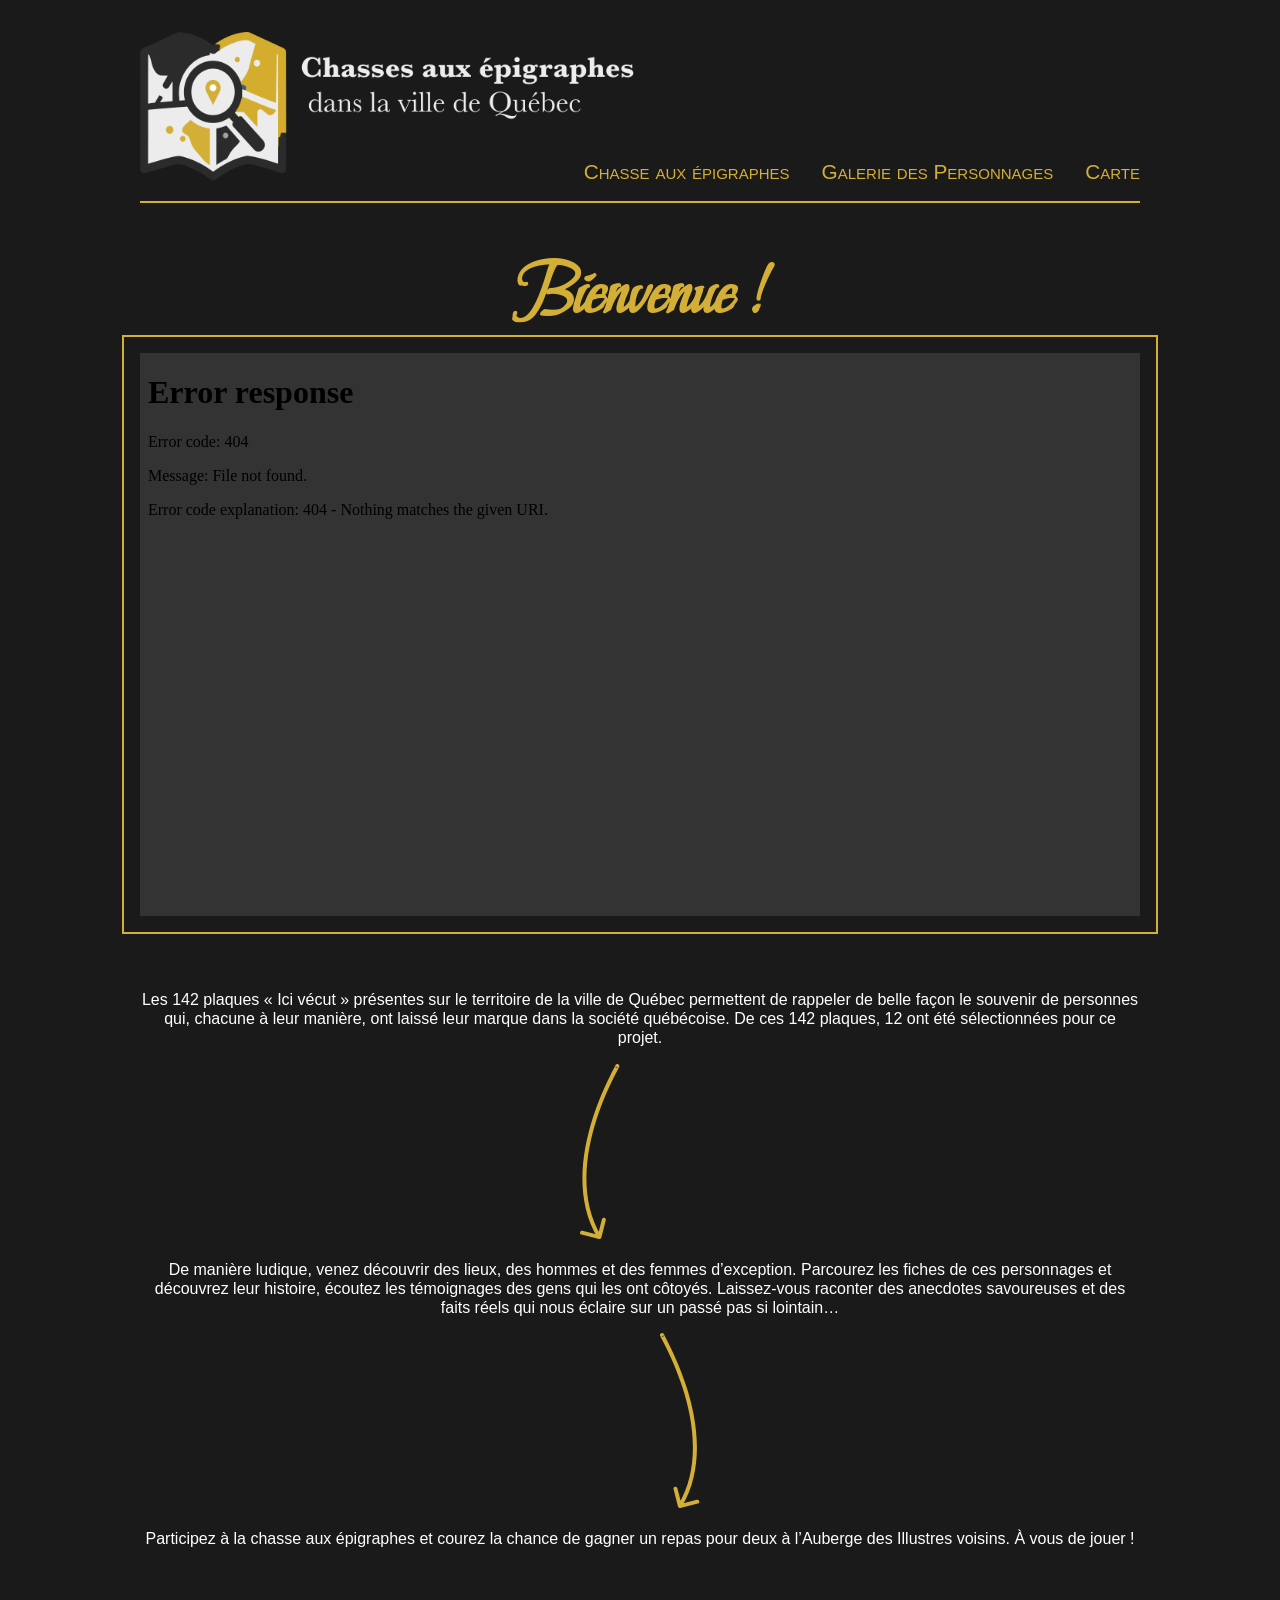
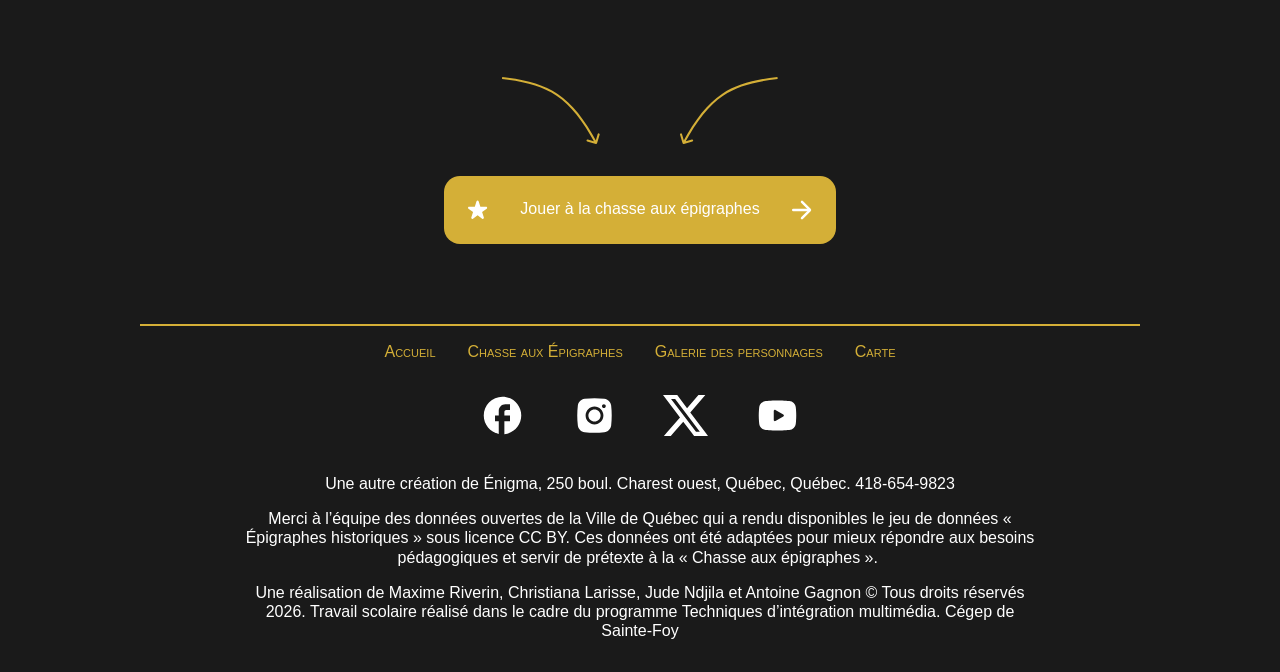
==== commit a1b04190: "Update chasse.html et chasse.css Ajustements pour la page chasse (html et css)" ====
--- a/index.html
+++ b/index.html
@@ -79,8 +79,8 @@
             <div class="main__jouer jouer">
 
                 <div class="jouer__fleches">
-                    <img src="assets/images/elements_graphiques/fleche4.svg" alt="" class="jouer__fleche fleche4">
-                    <img src="assets/images/elements_graphiques/fleche3.svg" alt="" class="jouer__fleche fleche3">
+                    <img src="assets/images/elements_graphiques/fleche4.svg" alt="" class="jouer__fleche fleche4" aria-hidden="true">
+                    <img src="assets/images/elements_graphiques/fleche3.svg" alt="" class="jouer__fleche fleche3" aria-hidden="true">
                 </div>
 
                 <p class="jouer__btn">
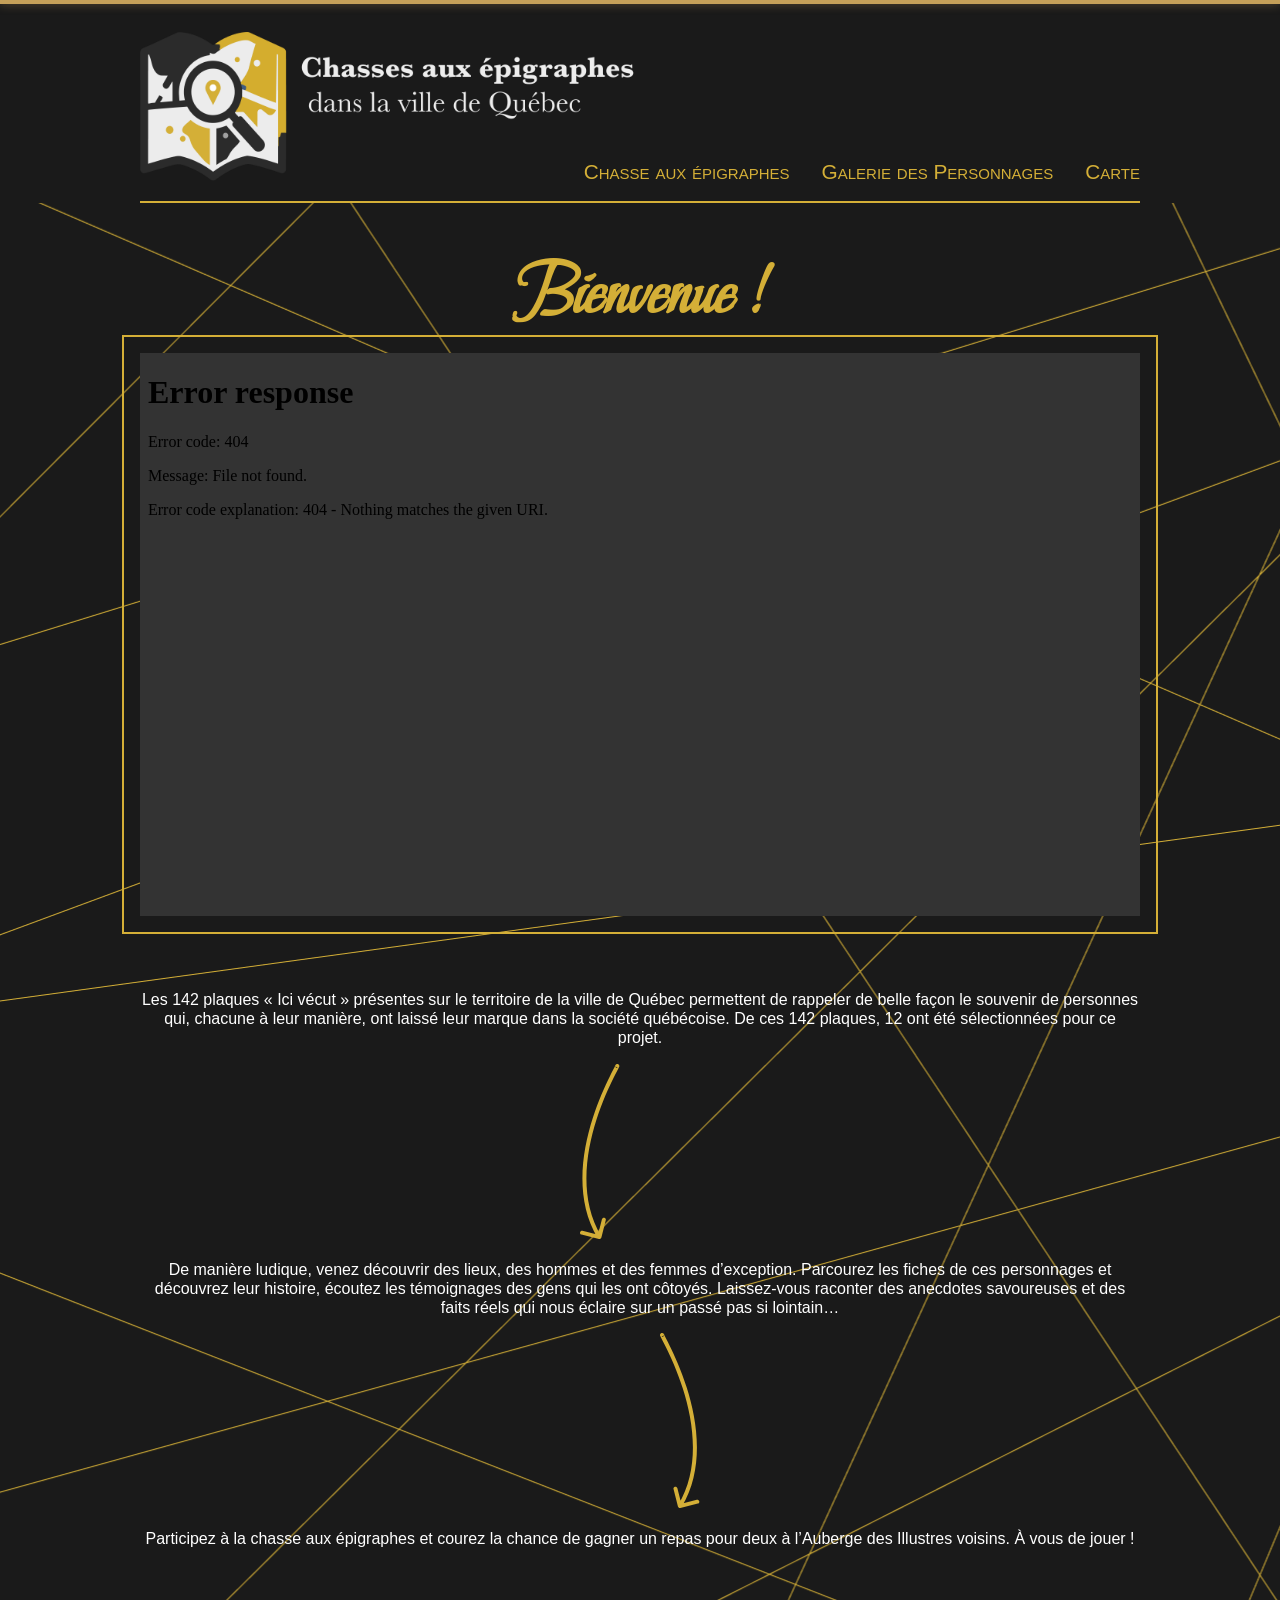
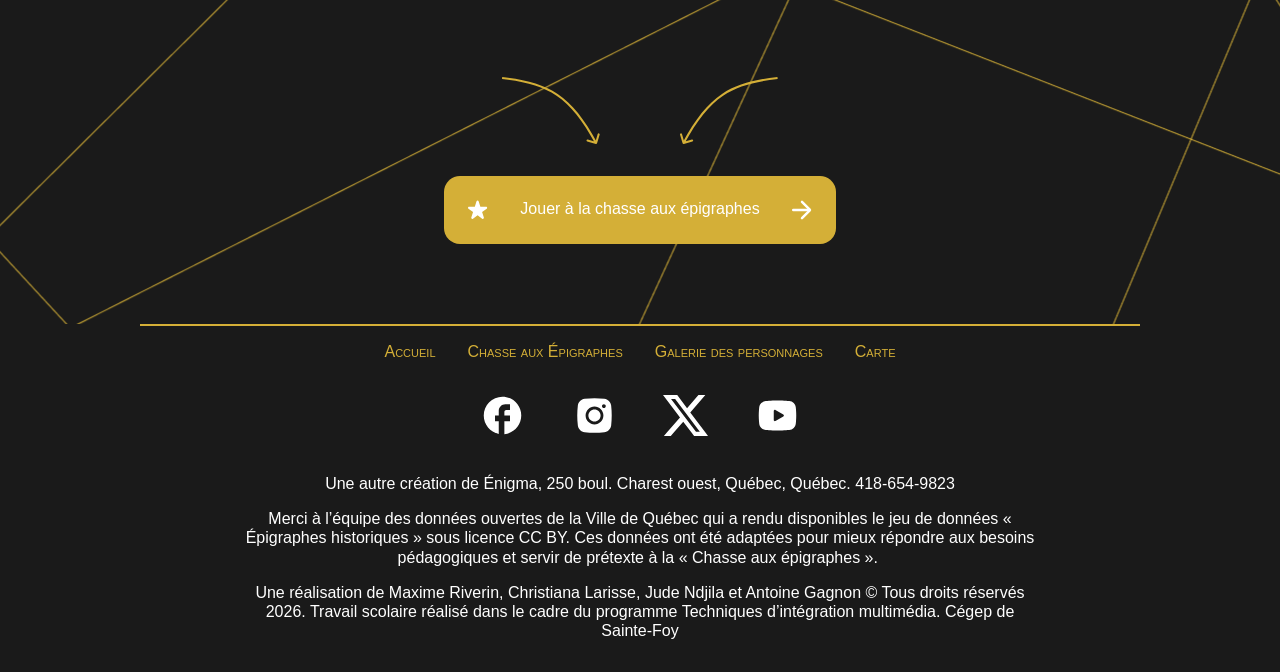
==== commit 59805b76: "Update index.html" ====
--- a/index.html
+++ b/index.html
@@ -43,7 +43,7 @@
             <h1 class="main__titre">Bienvenue !</h1>
 
             <div class="main__video">
-                <iframe src="assets/médias/video_ChasseEpigraphes.mp4" title="Chasse Épigraphes Video" frameborder="0" allow="accelerometer; autoplay; clipboard-write; encrypted-media; gyroscope; picture-in-picture; web-share" referrerpolicy="strict-origin-when-cross-origin" allowfullscreen></iframe>
+                <iframe src="assets/medias/video_ChasseEpigraphes.mp4" title="Chasse Épigraphes Video" frameborder="0" allow="accelerometer; autoplay; clipboard-write; encrypted-media; gyroscope; picture-in-picture; web-share" referrerpolicy="strict-origin-when-cross-origin" allowfullscreen></iframe>
             </div>
 
             <div class="main__instruction instruction">
